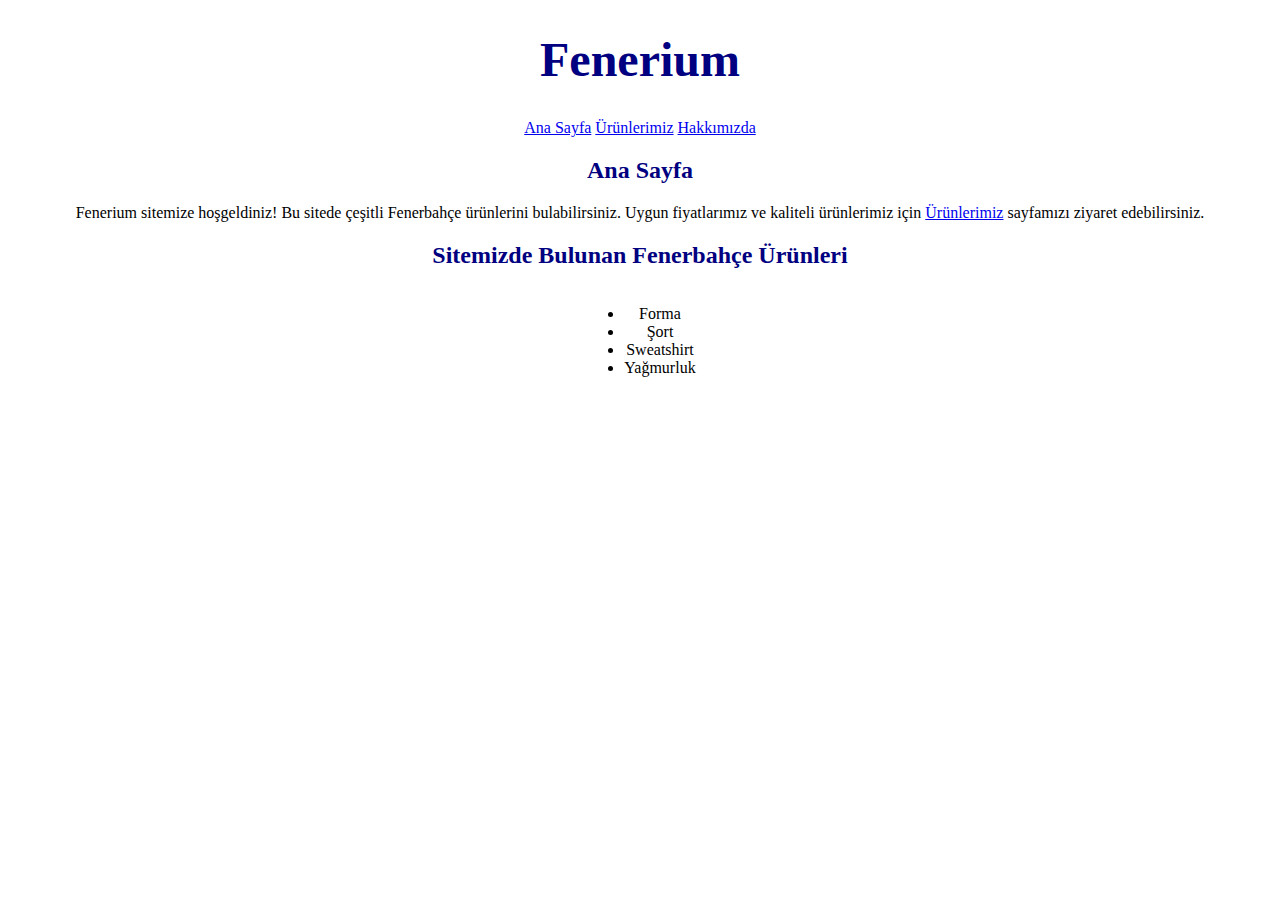
==== index.html @ 3c98fbfe "SatisSitem" ====
<!DOCTYPE html>
<html lang="tr">
<head>
    <meta charset="UTF-8">
    <meta http-equiv="X-UA-Compatible" content="IE=edge">
    <meta name="viewport" content="width=device-width, initial-scale=1.0">
    <title>Fenerium</title>
    <link rel="stylesheet" href="css/style.css">
</head>
<body class="ortala">
    <h1 class="lacivert fs-48">Fenerium</h1>
    <!-- Navbar - Start -->
    <nav>
        <a href="index.html" target="_blank">Ana Sayfa</a>
        <a href="ürünlerimiz.html" target="_blank">Ürünlerimiz</a>
        <a href="hakkımızda.html" target="_blank">Hakkımızda</a>
    </nav>
    <!-- Navbar - End -->
    <!-- Content - Start -->
    <section>
    <h2 class="lacivert">Ana Sayfa</h2>
    <p>
        Fenerium sitemize hoşgeldiniz! Bu sitede çeşitli Fenerbahçe ürünlerini bulabilirsiniz. Uygun fiyatlarımız ve kaliteli ürünlerimiz için <a href="ürünlerimiz.html" target="_blank">Ürünlerimiz</a> sayfamızı ziyaret edebilirsiniz.
    </p>
    <h2 class="lacivert">Sitemizde Bulunan Fenerbahçe Ürünleri</h2>
    <ul>
        <li>Forma</li>
        <li>Şort</li>
        <li>Sweatshirt</li>
        <li>Yağmurluk</li>
    </ul>
    </section>
    <!-- Content - End -->
</body>
</html>
---- css/style.css ----
body {
    text-align: center;
}

.lacivert {
    color:navy ;
    text-align: center;
}

.fs-48 {
    font-size: 48px;
}

ul {
    text-align: center;
    display: inline-block;
}

ol {
    text-align: center;
    display: inline-block;
}
.başlık3 {
    text-align: left;
    color:darkorange;
}
.left {
    text-align: left;
}
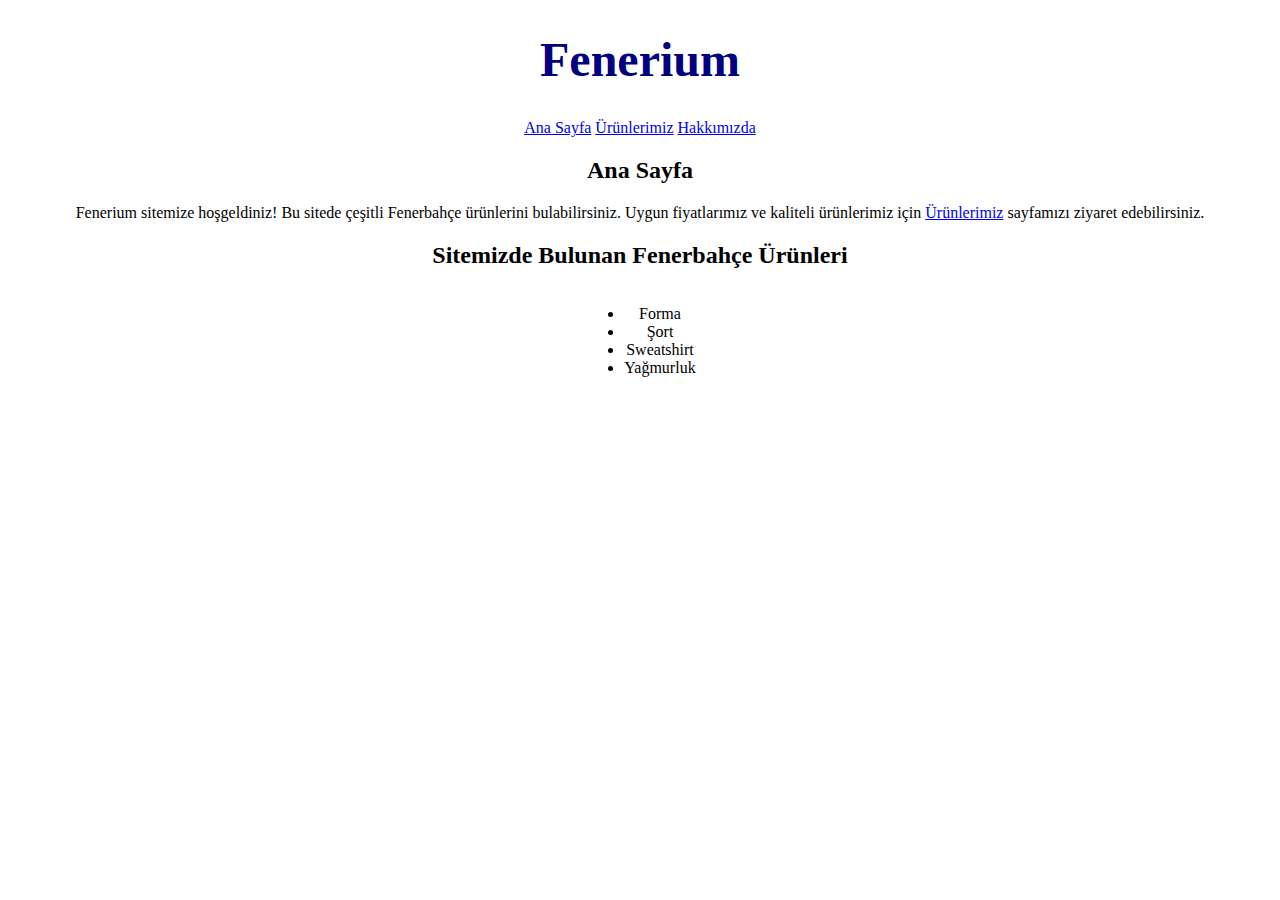
==== commit 702ce39e: "Update index.html" ====
--- a/index.html
+++ b/index.html
@@ -7,22 +7,24 @@
     <title>Fenerium</title>
     <link rel="stylesheet" href="css/style.css">
 </head>
-<body class="ortala">
+<body class="text-align-center">
     <h1 class="lacivert fs-48">Fenerium</h1>
+    
     <!-- Navbar - Start -->
     <nav>
-        <a href="index.html" target="_blank">Ana Sayfa</a>
-        <a href="ürünlerimiz.html" target="_blank">Ürünlerimiz</a>
-        <a href="hakkımızda.html" target="_blank">Hakkımızda</a>
+        <a href="index.html">Ana Sayfa</a>
+        <a href="ürünlerimiz.html">Ürünlerimiz</a>
+        <a href="hakkımızda.html">Hakkımızda</a>
     </nav>
     <!-- Navbar - End -->
+    
     <!-- Content - Start -->
     <section>
-    <h2 class="lacivert">Ana Sayfa</h2>
+    <h2 class="dark-blue">Ana Sayfa</h2>
     <p>
         Fenerium sitemize hoşgeldiniz! Bu sitede çeşitli Fenerbahçe ürünlerini bulabilirsiniz. Uygun fiyatlarımız ve kaliteli ürünlerimiz için <a href="ürünlerimiz.html" target="_blank">Ürünlerimiz</a> sayfamızı ziyaret edebilirsiniz.
     </p>
-    <h2 class="lacivert">Sitemizde Bulunan Fenerbahçe Ürünleri</h2>
+    <h2 class="dark-blue">Sitemizde Bulunan Fenerbahçe Ürünleri</h2>
     <ul>
         <li>Forma</li>
         <li>Şort</li>
@@ -32,4 +34,4 @@
     </section>
     <!-- Content - End -->
 </body>
-</html>+</html>
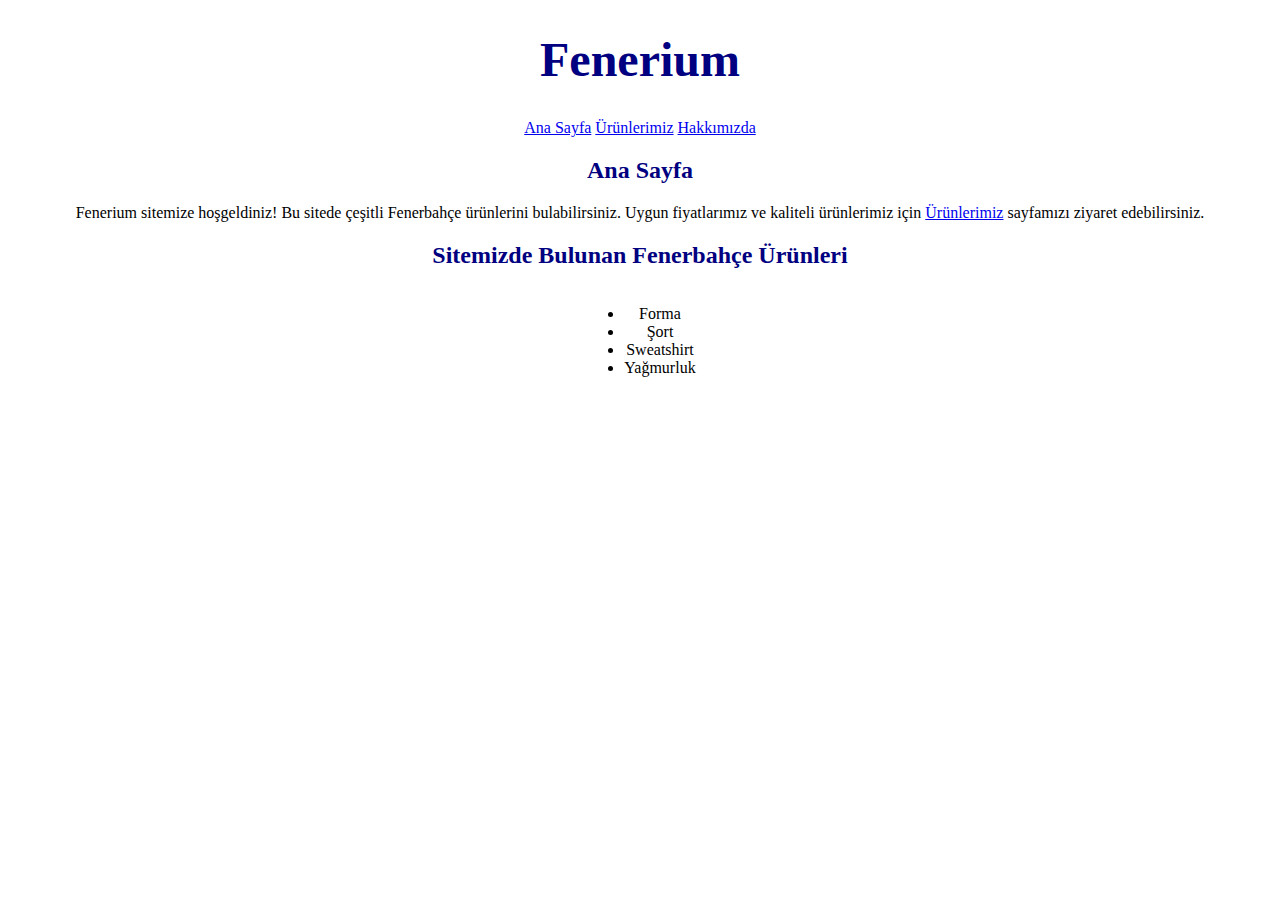
==== commit 79c14cc8: "changed" ====
--- a/index.html
+++ b/index.html
@@ -8,8 +8,7 @@
     <link rel="stylesheet" href="css/style.css">
 </head>
 <body class="text-align-center">
-    <h1 class="lacivert fs-48">Fenerium</h1>
-    
+    <h1 class="dark-blue fs-48">Fenerium</h1>
     <!-- Navbar - Start -->
     <nav>
         <a href="index.html">Ana Sayfa</a>
@@ -17,7 +16,6 @@
         <a href="hakkımızda.html">Hakkımızda</a>
     </nav>
     <!-- Navbar - End -->
-    
     <!-- Content - Start -->
     <section>
     <h2 class="dark-blue">Ana Sayfa</h2>
@@ -34,4 +32,4 @@
     </section>
     <!-- Content - End -->
 </body>
-</html>
+</html>--- a/css/style.css
+++ b/css/style.css
@@ -2,9 +2,8 @@
     text-align: center;
 }
 
-.lacivert {
+.dark-blue {
     color:navy ;
-    text-align: center;
 }
 
 .fs-48 {
@@ -12,15 +11,13 @@
 }
 
 ul {
-    text-align: center;
     display: inline-block;
 }
 
 ol {
-    text-align: center;
     display: inline-block;
 }
-.başlık3 {
+.title {
     text-align: left;
     color:darkorange;
 }
